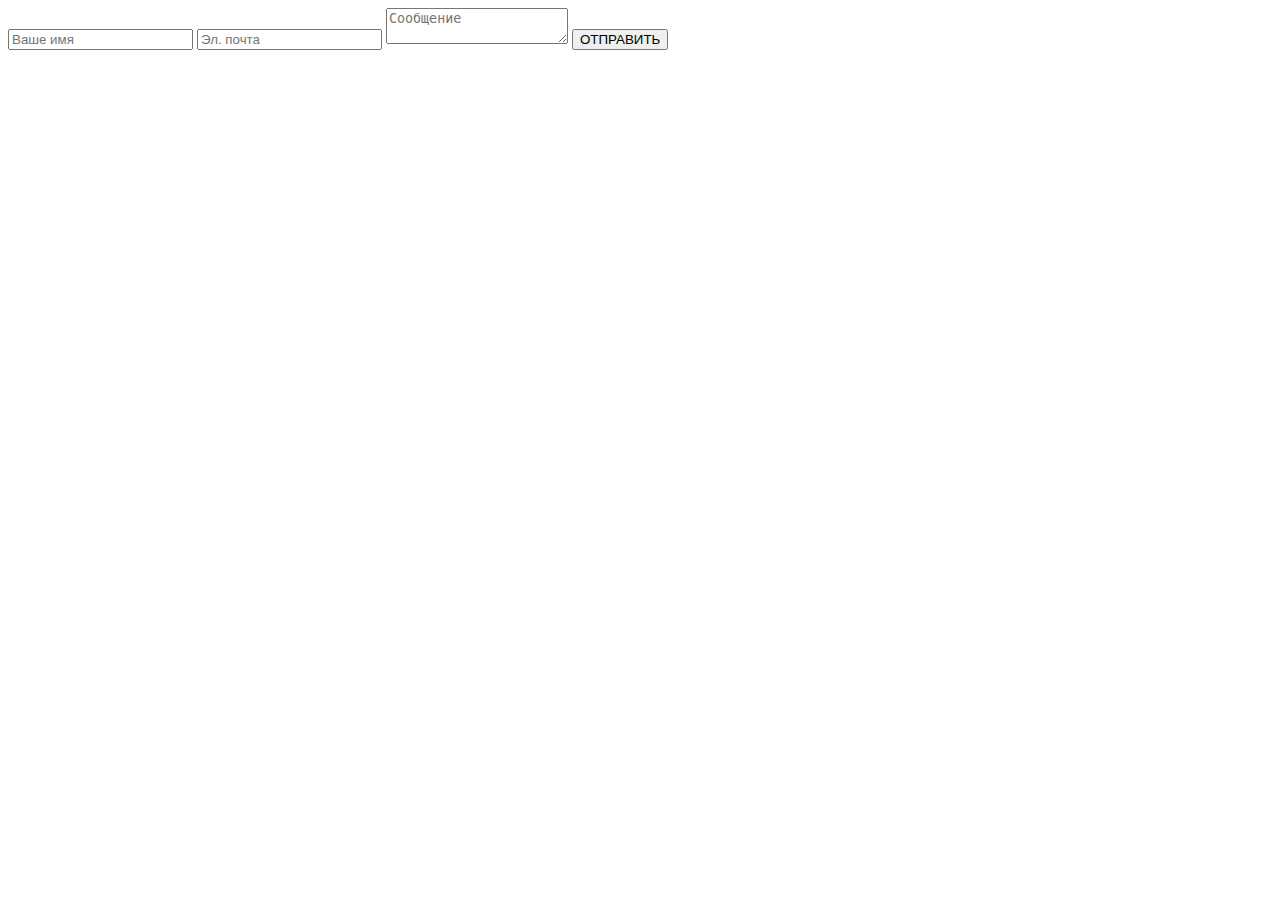
==== index.html @ 47c431d3 "Add files via upload" ====
<!DOCTYPE html>
<html lang="ru">
  <head>
    <meta charset="utf-8" />
    <meta name="viewport" content="width=device-width, initial-scale=1.0" />
    <title>Форма обратной связи</title>

    <link rel="stylesheet" type="text/css" href="css/style.css" />
  </head>

  <body>
    <div class="forma">
      <form
        id="messageForm"
        class="contactform"
        method="post"
        action="/php/process.php"
        onsubmit="submitForm(); return false;"
      >
        <input
          id="name"
          name="name"
          type="text"
          class="validate"
          placeholder="Ваше имя"
          maxlength="40"
          required
        />
        <input
          id="email"
          type="email"
          name="email"
          class="validate"
          placeholder="Эл. почта"
          maxlength="40"
          required
        />
        <textarea
          id="message"
          name="message"
          class="materialize-textarea"
          placeholder="Сообщение"
          maxlength="500"
          onkeypress="return isNotMax(event)"
          required
        ></textarea>
        <button
          id="formbtn"
          class="g-recaptcha"
          type="submit"
          data-sitekey="6LdKkIIdAAAAAHtxn9-kgvr1ULSNmsXeyodPmiJ3"
          data-callback="onSubmitReCaptcha"
          data-theme="dark"
        >
          ОТПРАВИТЬ
        </button>
        <span id="status_message" class="output_message"></span>
      </form>
    </div>

    <script src="js/custom.js"></script>
  </body>
</html>
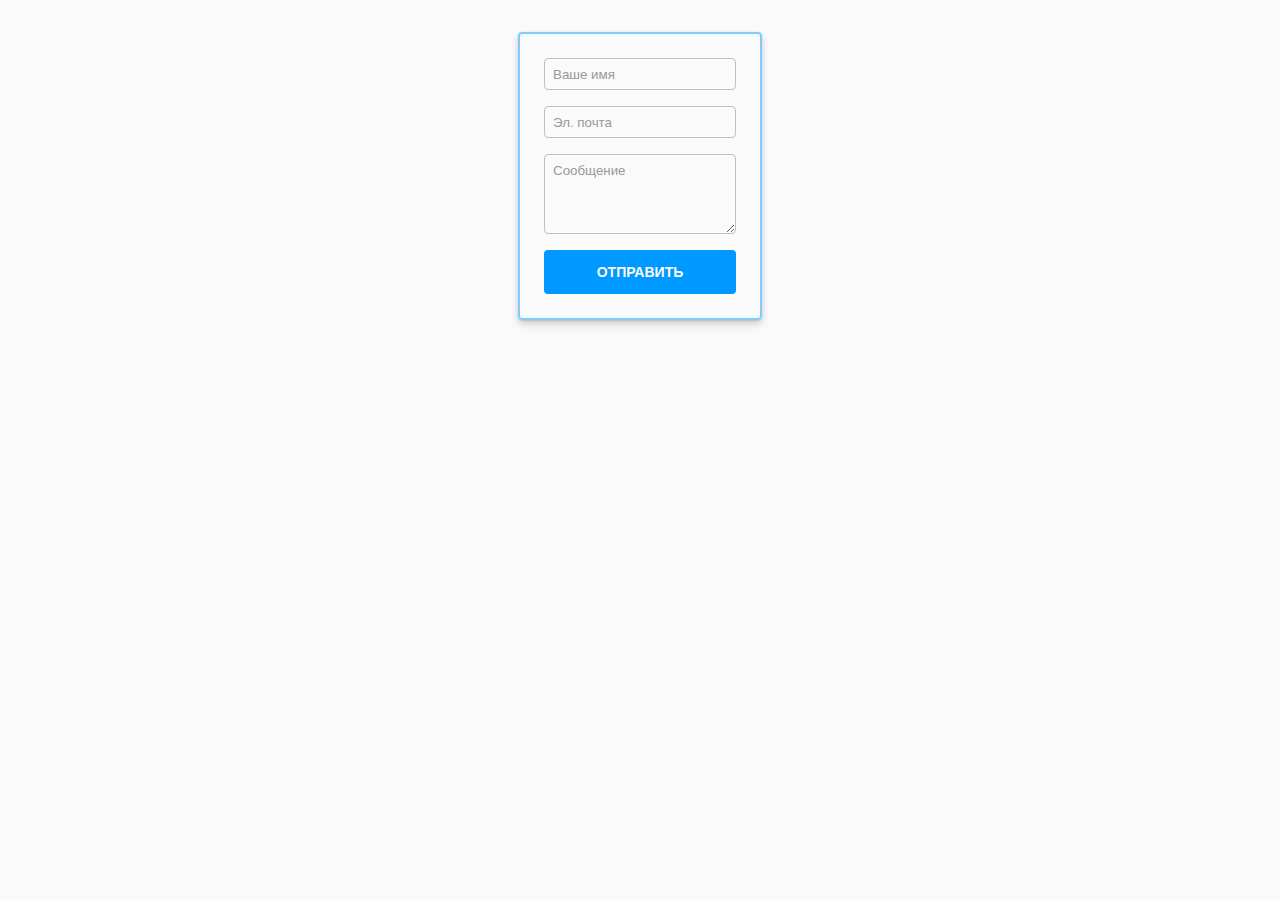
==== commit fb737a1c: "Update index.html" ====
--- a/index.html
+++ b/index.html
@@ -24,6 +24,7 @@
           class="validate"
           placeholder="Ваше имя"
           maxlength="40"
+          style="outline: none;"
           required
         />
         <input
@@ -33,6 +34,7 @@
           class="validate"
           placeholder="Эл. почта"
           maxlength="40"
+          style="outline: none;"
           required
         />
         <textarea
@@ -43,6 +45,7 @@
           maxlength="500"
           onkeypress="return isNotMax(event)"
           required
+          style="outline: none;"
         ></textarea>
         <button
           id="formbtn"
--- a/css/style.css
+++ b/css/style.css
@@ -0,0 +1,140 @@
+:root {
+  --body-font: Verdana, sans-serif;
+  --big-font-size: 2rem;
+  --h1-font-size: 1.75rem;
+  --h2-font-size: 1.5rem;
+  --h3-font-size: 1.25rem;
+  --normal-font-size: 1rem;
+  --small-font-size: 0.875rem;
+  --smallest-font-size: 0.625rem;
+
+  --mb-0-25: 0.25rem;
+  --mb-0-5: 0.5rem;
+  --mb-0-75: 0.75rem;
+  --mb-1: 1rem;
+  --mb-1-5: 1.5rem;
+  --mb-2: 2rem;
+  --mb-2-5: 2.5rem;
+  --mb-3: 3rem;
+
+  --z-tooltip: 10;
+  --z-fixed: 100;
+  --z-modal: 1000;
+}
+
+html,
+body {
+  margin: 0;
+  padding: 0;
+  max-height: 100vh;
+  height: 100%;
+  scroll-behavior: smooth;
+  overflow: auto;
+}
+
+*,
+*:after,
+*:before {
+  box-sizing: border-box;
+  margin: 0;
+  padding: 0;
+}
+
+body {
+  background: #fafafa;
+  color: #383838;
+}
+
+.forma {
+  display: flex;
+  margin-top: 2rem;
+  margin-bottom: 1rem;
+  margin-left: auto;
+  margin-right: auto;
+  padding: 0.5rem;
+  max-width: fit-content;
+  max-height: fit-content;
+  border: 0.125rem solid #80ccff;
+  border-radius: 0.25rem;
+  box-shadow: 0 0.0125rem 0.0625rem rgba(0, 0, 0, 0.031),
+    0 0.03125rem 0.125rem rgba(0, 0, 0, 0.044),
+    0 0.0625rem 0.25rem rgba(0, 0, 0, 0.056),
+    0 0.125rem 0.375rem rgba(0, 0, 0, 0.069),
+    0 0.375rem 0.5rem rgba(0, 0, 0, 0.1);
+}
+
+.validate {
+  padding: 0.5rem;
+  outline: none;
+  background-color: #fafafa;
+  border: 0.0625rem solid #bfbfbf;
+  border-radius: 0.25rem;
+  height: 2rem;
+  width: 12rem;
+}
+.validate::placeholder {
+  color: #999999;
+  font-family: Verdana, sans-serif;
+}
+
+.materialize-textarea {
+  padding: 0.5rem;
+  outline: none;
+  background-color: #fafafa;
+  border: 0.0625rem solid #bfbfbf;
+  border-radius: 0.25rem;
+  height: 5rem;
+  width: 12rem;
+}
+.materialize-textarea::placeholder {
+  color: #999999;
+  font-family: Verdana, sans-serif;
+}
+
+.g-recaptcha {
+  border: none;
+  border-radius: 0.25rem;
+  height: 2.75rem;
+  width: 12rem;
+  background-color: #0099ff;
+  font-family: Verdana, sans-serif;
+  font-size: var(--small-font-size);
+  font-weight: 600;
+  color: #fafafa;
+  cursor: pointer;
+  transition: background-color 0.3s ease-in;
+}
+.g-recaptcha:hover {
+  background-color: #008ae6;
+}
+
+.validate,
+.materialize-textarea,
+.g-recaptcha {
+  display: block;
+  margin: 1rem;
+}
+
+.output_message {
+  color: #383838;
+  font-family: Verdana, sans-serif;
+  font-weight: 600;
+  font-size: var(--small-font-size);
+}
+
+.output_message.success {
+  display: block;
+  text-align: center;
+}
+
+.output_message.success:before {
+  content: "\f14a";
+}
+
+.output_message.error {
+  background-color: #a6a6a6;
+}
+
+.output_message.error:before {
+  content: "\f071";
+}
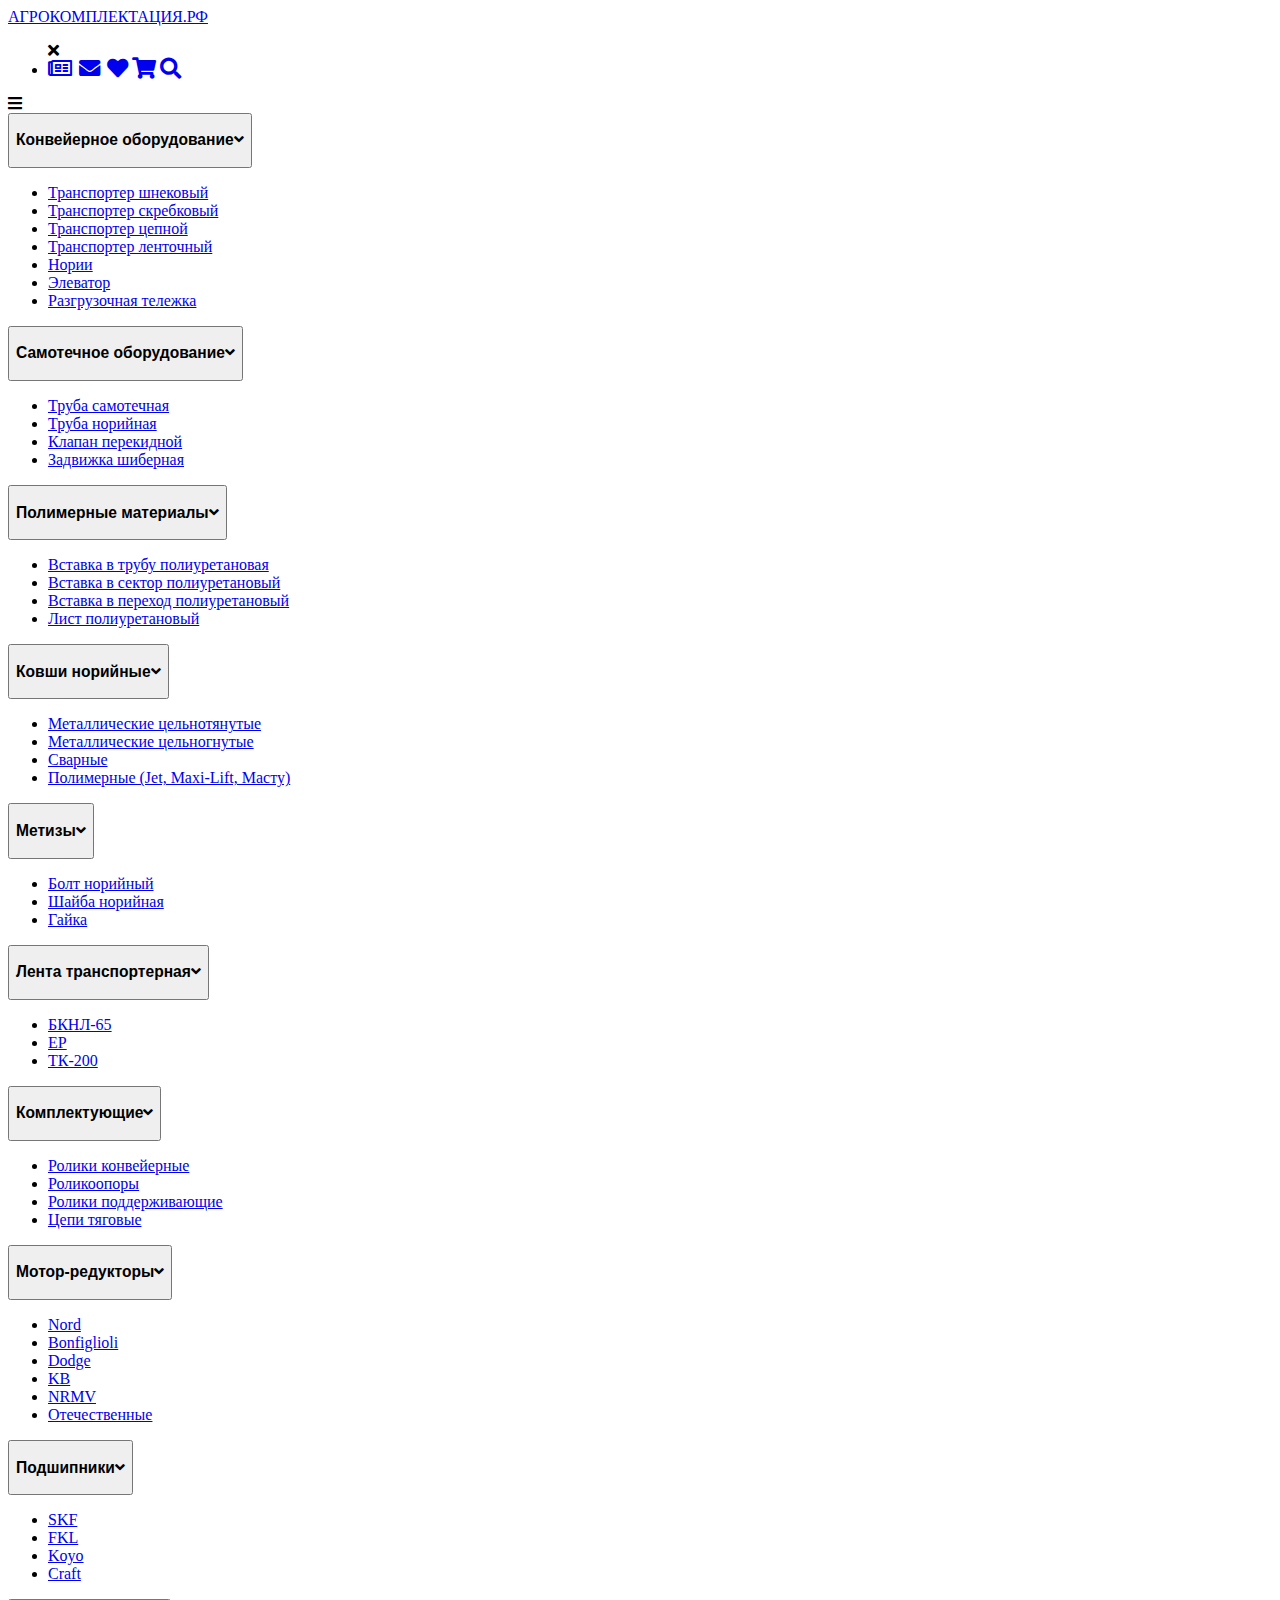
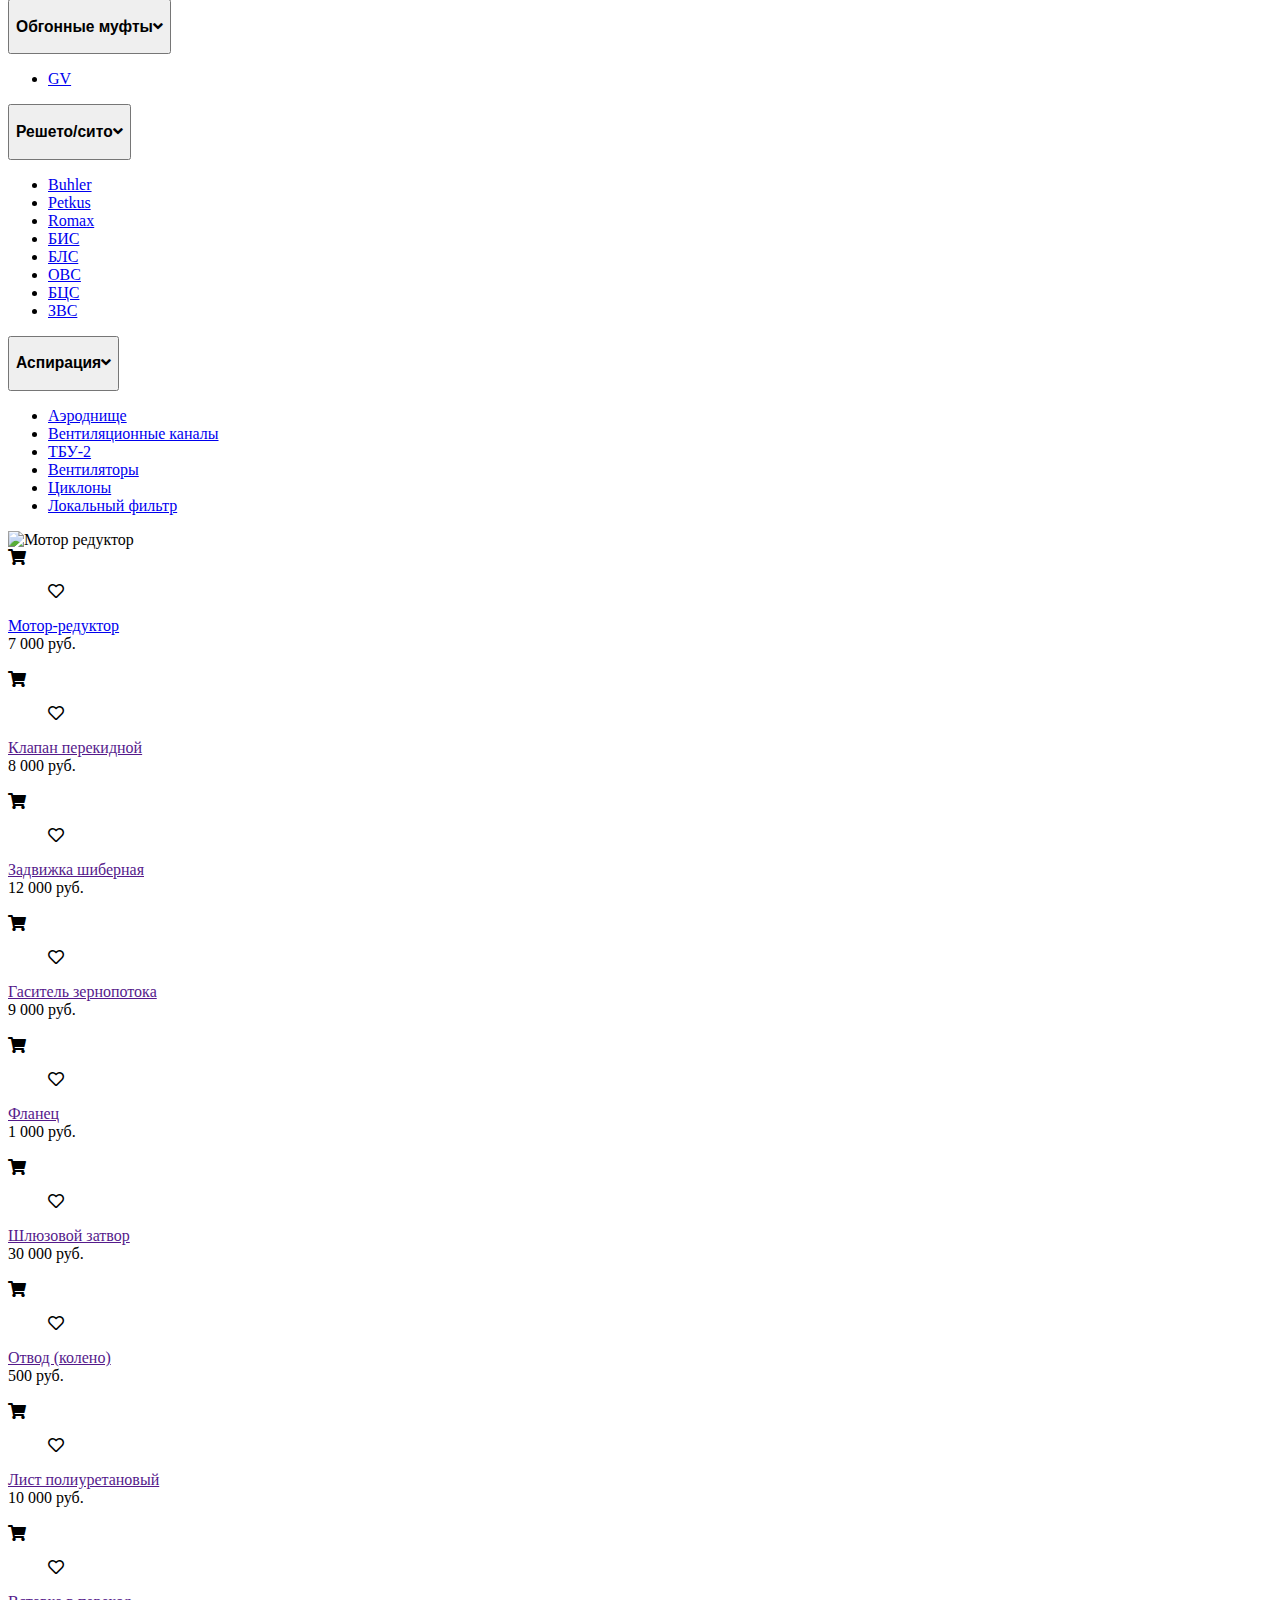
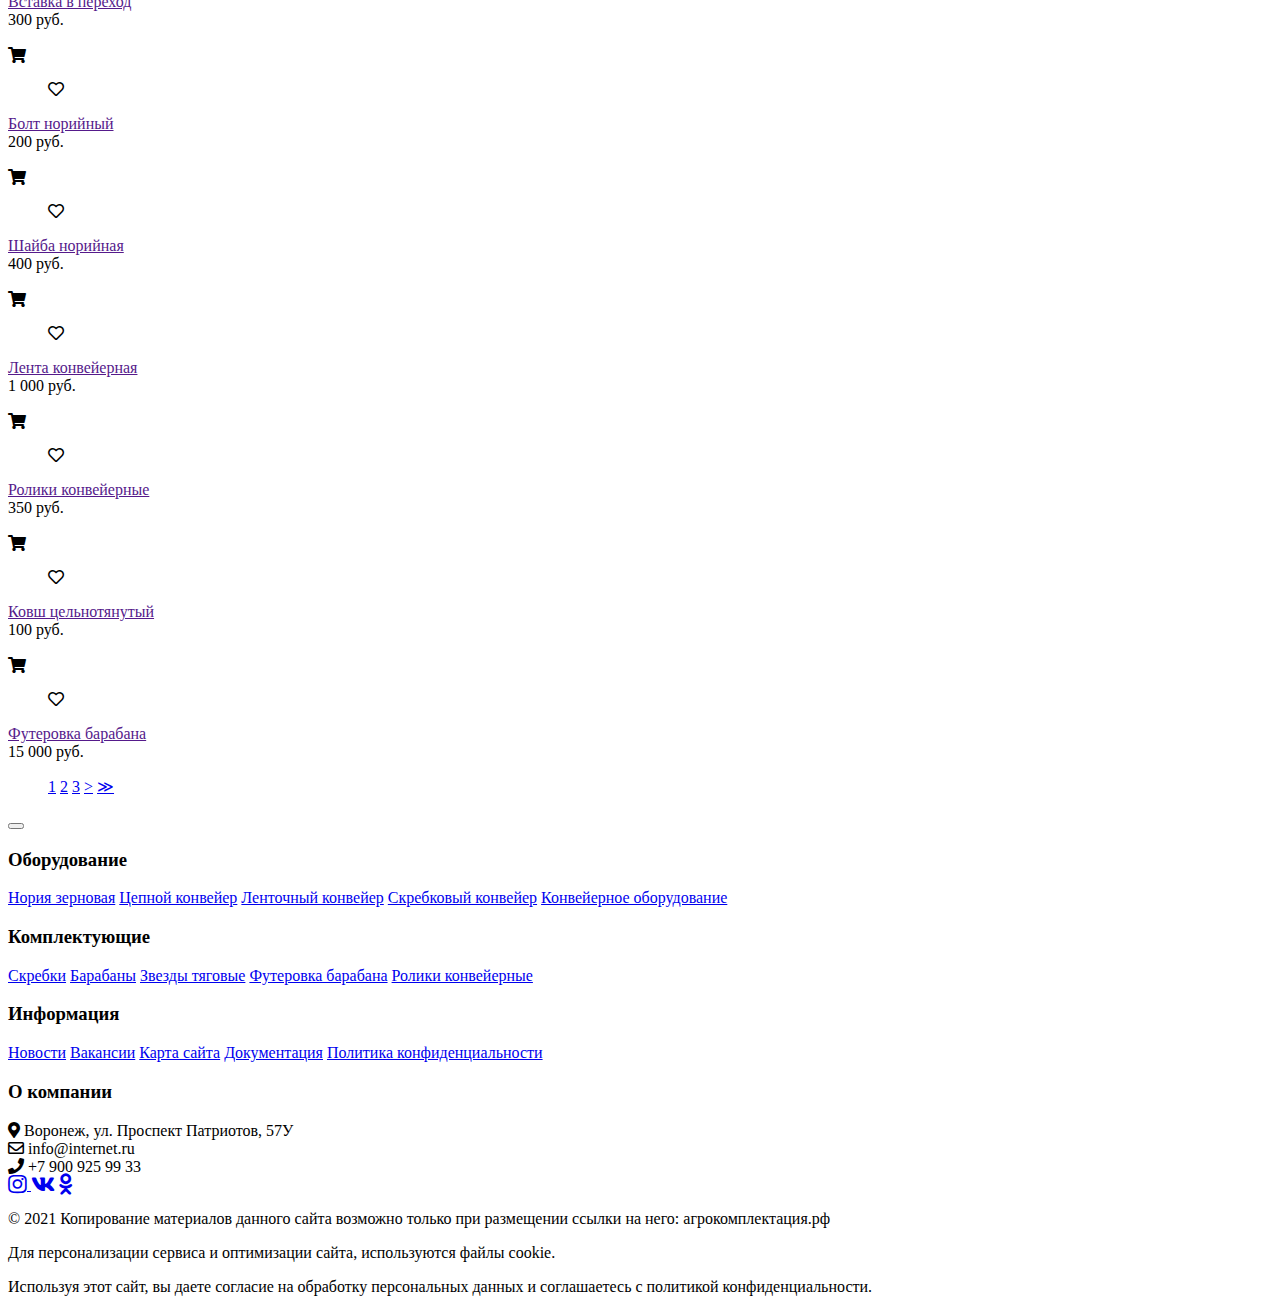
==== commit b6216263: "Add files via upload" ====
--- a/index.html
+++ b/index.html
@@ -1,66 +1,741 @@
 <!DOCTYPE html>
 <html lang="ru">
   <head>
-    <meta charset="utf-8" />
+    <meta charset="UTF-8" />
     <meta name="viewport" content="width=device-width, initial-scale=1.0" />
-    <title>Форма обратной связи</title>
-
-    <link rel="stylesheet" type="text/css" href="css/style.css" />
+    <title>Ecommerce Website</title>
+    <meta name="format-detection" content="telephone=no" />
+    <link rel="shortcut icon" href="./images/favicon.ico" type="image/x-icon" />
+    <link
+      rel="stylesheet"
+      href="https://cdnjs.cloudflare.com/ajax/libs/font-awesome/5.15.1/css/all.min.css"
+    />
+    <link rel="stylesheet" href="/css/styles.css" />
   </head>
 
   <body>
-    <div class="forma">
-      <form
-        id="messageForm"
-        class="contactform"
-        method="post"
-        action="/php/process.php"
-        onsubmit="submitForm(); return false;"
-      >
-        <input
-          id="name"
-          name="name"
-          type="text"
-          class="validate"
-          placeholder="Ваше имя"
-          maxlength="40"
-          style="outline: none;"
-          required
-        />
-        <input
-          id="email"
-          type="email"
-          name="email"
-          class="validate"
-          placeholder="Эл. почта"
-          maxlength="40"
-          style="outline: none;"
-          required
-        />
-        <textarea
-          id="message"
-          name="message"
-          class="materialize-textarea"
-          placeholder="Сообщение"
-          maxlength="500"
-          onkeypress="return isNotMax(event)"
-          required
-          style="outline: none;"
-        ></textarea>
-        <button
-          id="formbtn"
-          class="g-recaptcha"
-          type="submit"
-          data-sitekey="6LdKkIIdAAAAAHtxn9-kgvr1ULSNmsXeyodPmiJ3"
-          data-callback="onSubmitReCaptcha"
-          data-theme="dark"
-        >
-          ОТПРАВИТЬ
-        </button>
-        <span id="status_message" class="output_message"></span>
-      </form>
-    </div>
-
-    <script src="js/custom.js"></script>
+    <header>
+      <nav class="nav">
+        <div class="wrapper container">
+          <div class="logo" title="Домой">
+            <a href="index.html">АГРОКОМПЛЕКТАЦИЯ.РФ</a>
+          </div>
+          <ul class="nav-list">
+            <div class="top">
+              <label for="" class="btn close-btn"
+                ><i class="fas fa-times"></i
+              ></label>
+            </div>
+            <li class="icons">
+              <a href="news.html"
+                ><i class="far fa-newspaper fa-lg" title="Новости"></i
+              ></a>
+              <a href="contacts.html"
+                ><i class="fa fa-fw fa-envelope fa-lg" title="Контакты"></i
+              ></a>
+              <a href="index.html"
+                ><i
+                  class="fa fa-heart fa-lg"
+                  aria-hidden="true"
+                  title="Избранное"
+                ></i
+              ></a>
+              <a href="cart.html"
+                ><i class="fas fa-shopping-cart fa-lg" title="Корзина"></i
+              ></a>
+              <a href="#"><i class="fas fa-search fa-lg" title="Поиск"></i></a>
+            </li>
+          </ul>
+          <label for="" class="btn open-btn"><i class="fas fa-bars"></i></label>
+        </div>
+      </nav>
+    </header>
+
+    <section class="section products">
+      <div class="products-layout container">
+        <div class="col-1-of-4">
+          <div class="leftmenu">
+            <button class="dropdown">
+              <h3>Конвейерное оборудование<i class="fas fa-angle-down"></i></h3>
+            </button>
+            <ul class="block-content">
+              <li>
+                <a href="productDetails.html" target="_blank"
+                  ><span>Транспортер шнековый</span></a
+                >
+              </li>
+              <li>
+                <a href="productDetails.html" target="_blank">
+                  <span>Транспортер скребковый</span>
+                </a>
+              </li>
+              <li>
+                <a href="productDetails.html" target="_blank">
+                  <span>Транспортер цепной</span>
+                </a>
+              </li>
+              <li>
+                <a href="productDetails.html" target="_blank">
+                  <span>Транспортер ленточный</span>
+                </a>
+              </li>
+              <li>
+                <a href="productDetails.html" target="_blank">
+                  <span>Нории</span>
+                </a>
+              </li>
+              <li>
+                <a href="productDetails.html" target="_blank">
+                  <span>Элеватор</span>
+                </a>
+              </li>
+              <li>
+                <a href="productDetails.html" target="_blank">
+                  <span>Разгрузочная тележка</span>
+                </a>
+              </li>
+            </ul>
+          </div>
+          <div class="leftmenu">
+            <button class="dropdown">
+              <h3>Самотечное оборудование<i class="fas fa-angle-down"></i></h3>
+            </button>
+            <ul class="block-content">
+              <li>
+                <a href="#"><span>Труба самотечная</span></a>
+              </li>
+              <li>
+                <a href="#">
+                  <span>Труба норийная</span>
+                </a>
+              </li>
+              <li>
+                <a href="#">
+                  <span>Клапан перекидной</span>
+                </a>
+              </li>
+              <li>
+                <a href="#">
+                  <span>Задвижка шиберная</span>
+                </a>
+              </li>
+            </ul>
+          </div>
+          <div class="leftmenu">
+            <button class="dropdown">
+              <h3>Полимерные материалы<i class="fas fa-angle-down"></i></h3>
+            </button>
+            <ul class="block-content">
+              <li>
+                <a href="#"><span>Вставка в трубу полиуретановая</span></a>
+              </li>
+              <li>
+                <a href="#">
+                  <span>Вставка в сектор полиуретановый</span>
+                </a>
+              </li>
+              <li>
+                <a href="#">
+                  <span>Вставка в переход полиуретановый</span>
+                </a>
+              </li>
+              <li>
+                <a href="#">
+                  <span>Лист полиуретановый</span>
+                </a>
+              </li>
+            </ul>
+          </div>
+          <div class="leftmenu">
+            <button class="dropdown">
+              <h3>Ковши норийные<i class="fas fa-angle-down"></i></h3>
+            </button>
+            <ul class="block-content">
+              <li>
+                <a href="#"><span>Металлические цельнотянутые</span></a>
+              </li>
+              <li>
+                <a href="#">
+                  <span>Металлические цельногнутые</span>
+                </a>
+              </li>
+              <li>
+                <a href="#">
+                  <span>Сварные</span>
+                </a>
+              </li>
+              <li>
+                <a href="#">
+                  <span>Полимерные (Jet, Maxi-Lift, Масту)</span>
+                </a>
+              </li>
+            </ul>
+          </div>
+          <div class="leftmenu">
+            <button class="dropdown">
+              <h3>Метизы<i class="fas fa-angle-down"></i></h3>
+            </button>
+            <ul class="block-content">
+              <li>
+                <a href="#"><span>Болт норийный</span></a>
+              </li>
+              <li>
+                <a href="#">
+                  <span>Шайба норийная</span>
+                </a>
+              </li>
+              <li>
+                <a href="#">
+                  <span>Гайка</span>
+                </a>
+              </li>
+            </ul>
+          </div>
+          <div class="leftmenu">
+            <button class="dropdown">
+              <h3>Лента транспортерная<i class="fas fa-angle-down"></i></h3>
+            </button>
+            <ul class="block-content">
+              <li>
+                <a href="#"><span>БКНЛ-65</span></a>
+              </li>
+              <li>
+                <a href="#">
+                  <span>ЕР</span>
+                </a>
+              </li>
+              <li>
+                <a href="#">
+                  <span>ТК-200</span>
+                </a>
+              </li>
+            </ul>
+          </div>
+          <div class="leftmenu">
+            <button class="dropdown">
+              <h3>Комплектующие<i class="fas fa-angle-down"></i></h3>
+            </button>
+            <ul class="block-content">
+              <li>
+                <a href="#"><span>Ролики конвейерные</span></a>
+              </li>
+              <li>
+                <a href="#">
+                  <span>Роликоопоры</span>
+                </a>
+              </li>
+              <li>
+                <a href="#">
+                  <span>Ролики поддерживающие</span>
+                </a>
+              </li>
+              <li>
+                <a href="#">
+                  <span>Цепи тяговые</span>
+                </a>
+              </li>
+            </ul>
+          </div>
+          <div class="leftmenu">
+            <button class="dropdown">
+              <h3>Мотор-редукторы<i class="fas fa-angle-down"></i></h3>
+            </button>
+            <ul class="block-content">
+              <li>
+                <a href="#"><span>Nord</span></a>
+              </li>
+              <li>
+                <a href="#">
+                  <span>Bonfiglioli</span>
+                </a>
+              </li>
+              <li>
+                <a href="#">
+                  <span>Dodge</span>
+                </a>
+              </li>
+              <li>
+                <a href="#">
+                  <span>KB</span>
+                </a>
+              </li>
+              <li>
+                <a href="#">
+                  <span>NRMV</span>
+                </a>
+              </li>
+              <li>
+                <a href="#">
+                  <span>Отечественные</span>
+                </a>
+              </li>
+            </ul>
+          </div>
+          <div class="leftmenu">
+            <button class="dropdown">
+              <h3>Подшипники<i class="fas fa-angle-down"></i></h3>
+            </button>
+            <ul class="block-content">
+              <li>
+                <a href="#"><span>SKF</span></a>
+              </li>
+              <li>
+                <a href="#">
+                  <span>FKL</span>
+                </a>
+              </li>
+              <li>
+                <a href="#">
+                  <span>Koyo</span>
+                </a>
+              </li>
+              <li>
+                <a href="#">
+                  <span>Craft</span>
+                </a>
+              </li>
+            </ul>
+          </div>
+          <div class="leftmenu">
+            <button class="dropdown">
+              <h3>Обгонные муфты<i class="fas fa-angle-down"></i></h3>
+            </button>
+            <ul class="block-content">
+              <li>
+                <a href="#"><span>GV</span></a>
+              </li>
+            </ul>
+          </div>
+          <div class="leftmenu">
+            <button class="dropdown">
+              <h3>Решето/сито<i class="fas fa-angle-down"></i></h3>
+            </button>
+            <ul class="block-content">
+              <li>
+                <a href="#"><span>Buhler</span></a>
+              </li>
+              <li>
+                <a href="#">
+                  <span>Petkus</span>
+                </a>
+              </li>
+              <li>
+                <a href="#">
+                  <span>Romax</span>
+                </a>
+              </li>
+              <li>
+                <a href="#"><span>БИС</span></a>
+              </li>
+              <li>
+                <a href="#"><span>БЛС</span></a>
+              </li>
+              <li>
+                <a href="#"><span>ОВС</span></a>
+              </li>
+              <li>
+                <a href="#"><span>БЦС</span></a>
+              </li>
+              <li>
+                <a href="#"><span>ЗВС</span></a>
+              </li>
+            </ul>
+          </div>
+          <div class="leftmenu">
+            <button class="dropdown">
+              <h3>Аспирация<i class="fas fa-angle-down"></i></h3>
+            </button>
+            <ul class="block-content">
+              <li>
+                <a href="#"><span>Аэроднище</span></a>
+              </li>
+              <li>
+                <a href="#">
+                  <span>Вентиляционные каналы</span>
+                </a>
+              </li>
+              <li>
+                <a href="#">
+                  <span>ТБУ-2</span>
+                </a>
+              </li>
+              <li>
+                <a href="#"><span>Вентиляторы</span></a>
+              </li>
+              <li>
+                <a href="#"><span>Циклоны</span></a>
+              </li>
+              <li>
+                <a href="#"><span>Локальный фильтр</span></a>
+              </li>
+            </ul>
+          </div>
+        </div>
+        <div class="col-3-of-4">
+          <div class="product-layout">
+            <div class="product">
+              <div class="img-container">
+                <img src="./images/product1.jpg" alt="Мотор редуктор" />
+                <div class="addCart">
+                  <i class="fas fa-shopping-cart"></i>
+                </div>
+
+                <ul class="side-icons">
+                  <span><i class="far fa-heart"></i></span>
+                </ul>
+              </div>
+              <div class="bottom">
+                <a href="productDetails.html">Мотор-редуктор</a>
+                <div class="price">
+                  <span>7 000 руб.</span>
+                </div>
+              </div>
+            </div>
+            <div class="product">
+              <div class="img-container">
+                <img src="./images/product2.jpg" alt="" />
+                <div class="addCart">
+                  <i class="fas fa-shopping-cart"></i>
+                </div>
+
+                <ul class="side-icons">
+                  <span><i class="far fa-heart"></i></span>
+                </ul>
+              </div>
+              <div class="bottom">
+                <a href="">Клапан перекидной</a>
+                <div class="price">
+                  <span>8 000 руб.</span>
+                </div>
+              </div>
+            </div>
+            <div class="product">
+              <div class="img-container">
+                <img src="./images/product3.jpg" alt="" />
+                <div class="addCart">
+                  <i class="fas fa-shopping-cart"></i>
+                </div>
+
+                <ul class="side-icons">
+                  <span><i class="far fa-heart"></i></span>
+                </ul>
+              </div>
+              <div class="bottom">
+                <a href="">Задвижка шиберная</a>
+                <div class="price">
+                  <span>12 000 руб.</span>
+                </div>
+              </div>
+            </div>
+            <div class="product">
+              <div class="img-container">
+                <img src="./images/product4.jpg" alt="" />
+                <div class="addCart">
+                  <i class="fas fa-shopping-cart"></i>
+                </div>
+
+                <ul class="side-icons">
+                  <span><i class="far fa-heart"></i></span>
+                </ul>
+              </div>
+              <div class="bottom">
+                <a href="">Гаситель зернопотока</a>
+                <div class="price">
+                  <span>9 000 руб.</span>
+                </div>
+              </div>
+            </div>
+            <div class="product">
+              <div class="img-container">
+                <img src="./images/product5.jpg" alt="" />
+                <div class="addCart">
+                  <i class="fas fa-shopping-cart"></i>
+                </div>
+
+                <ul class="side-icons">
+                  <span><i class="far fa-heart"></i></span>
+                </ul>
+              </div>
+              <div class="bottom">
+                <a href="">Фланец</a>
+                <div class="price">
+                  <span>1 000 руб.</span>
+                </div>
+              </div>
+            </div>
+            <div class="product">
+              <div class="img-container">
+                <img src="./images/product6.jpg" alt="" />
+                <div class="addCart">
+                  <i class="fas fa-shopping-cart"></i>
+                </div>
+
+                <ul class="side-icons">
+                  <span><i class="far fa-heart"></i></span>
+                </ul>
+              </div>
+              <div class="bottom">
+                <a href="">Шлюзовой затвор</a>
+                <div class="price">
+                  <span>30 000 руб.</span>
+                </div>
+              </div>
+            </div>
+            <div class="product">
+              <div class="img-container">
+                <img src="./images/product7.jpg" alt="" />
+                <div class="addCart">
+                  <i class="fas fa-shopping-cart"></i>
+                </div>
+
+                <ul class="side-icons">
+                  <span><i class="far fa-heart"></i></span>
+                </ul>
+              </div>
+              <div class="bottom">
+                <a href="">Отвод (колено)</a>
+                <div class="price">
+                  <span>500 руб.</span>
+                </div>
+              </div>
+            </div>
+            <div class="product">
+              <div class="img-container">
+                <img src="./images/product8.jpg" alt="" />
+                <div class="addCart">
+                  <i class="fas fa-shopping-cart"></i>
+                </div>
+
+                <ul class="side-icons">
+                  <span><i class="far fa-heart"></i></span>
+                </ul>
+              </div>
+              <div class="bottom">
+                <a href="">Лист полиуретановый</a>
+                <div class="price">
+                  <span>10 000 руб.</span>
+                </div>
+              </div>
+            </div>
+            <div class="product">
+              <div class="img-container">
+                <img src="./images/product9.jpg" alt="" />
+                <div class="addCart">
+                  <i class="fas fa-shopping-cart"></i>
+                </div>
+
+                <ul class="side-icons">
+                  <span><i class="far fa-heart"></i></span>
+                </ul>
+              </div>
+              <div class="bottom">
+                <a href="">Вставка в переход</a>
+                <div class="price">
+                  <span>300 руб.</span>
+                </div>
+              </div>
+            </div>
+            <div class="product">
+              <div class="img-container">
+                <img src="./images/product10.jpg" alt="" />
+                <div class="addCart">
+                  <i class="fas fa-shopping-cart"></i>
+                </div>
+
+                <ul class="side-icons">
+                  <span><i class="far fa-heart"></i></span>
+                </ul>
+              </div>
+              <div class="bottom">
+                <a href="">Болт норийный</a>
+                <div class="price">
+                  <span>200 руб.</span>
+                </div>
+              </div>
+            </div>
+            <div class="product">
+              <div class="img-container">
+                <img src="./images/product11.jpg" alt="" />
+                <div class="addCart">
+                  <i class="fas fa-shopping-cart"></i>
+                </div>
+
+                <ul class="side-icons">
+                  <span><i class="far fa-heart"></i></span>
+                </ul>
+              </div>
+              <div class="bottom">
+                <a href="">Шайба норийная</a>
+                <div class="price">
+                  <span>400 руб.</span>
+                </div>
+              </div>
+            </div>
+            <div class="product">
+              <div class="img-container">
+                <img src="./images/product12.jpg" alt="" />
+                <div class="addCart">
+                  <i class="fas fa-shopping-cart"></i>
+                </div>
+
+                <ul class="side-icons">
+                  <span><i class="far fa-heart"></i></span>
+                </ul>
+              </div>
+              <div class="bottom">
+                <a href="">Лента конвейерная</a>
+                <div class="price">
+                  <span>1 000 руб.</span>
+                </div>
+              </div>
+            </div>
+            <div class="product">
+              <div class="img-container">
+                <img src="./images/product13.jpg" alt="" />
+                <div class="addCart">
+                  <i class="fas fa-shopping-cart"></i>
+                </div>
+
+                <ul class="side-icons">
+                  <span><i class="far fa-heart"></i></span>
+                </ul>
+              </div>
+              <div class="bottom">
+                <a href="">Ролики конвейерные</a>
+                <div class="price">
+                  <span>350 руб.</span>
+                </div>
+              </div>
+            </div>
+            <div class="product">
+              <div class="img-container">
+                <img src="./images/product14.jpg" alt="" />
+                <div class="addCart">
+                  <i class="fas fa-shopping-cart"></i>
+                </div>
+
+                <ul class="side-icons">
+                  <span><i class="far fa-heart"></i></span>
+                </ul>
+              </div>
+              <div class="bottom">
+                <a href="">Ковш цельнотянутый</a>
+                <div class="price">
+                  <span>100 руб.</span>
+                </div>
+              </div>
+            </div>
+            <div class="product">
+              <div class="img-container">
+                <img src="./images/product15.jpg" alt="" />
+                <div class="addCart">
+                  <i class="fas fa-shopping-cart"></i>
+                </div>
+
+                <ul class="side-icons">
+                  <span><i class="far fa-heart"></i></span>
+                </ul>
+              </div>
+              <div class="bottom">
+                <a href="">Футеровка барабана</a>
+                <div class="price">
+                  <span>15 000 руб.</span>
+                </div>
+              </div>
+            </div>
+          </div>
+
+          <ul class="pagination">
+            <span><a href="index.html">1</a></span>
+            <span><a href="index.html">2</a></span>
+            <span><a href="index.html">3</a></span>
+            <span class="icon"><a href="index.html">&#62;</a></span>
+            <span class="last"><a href="index.html">&#8811;</a></span>
+          </ul>
+        </div>
+      </div>
+      <button onclick="topFunction()" id="topBtn" title="Наверх" class="topBtn">
+        <i class="arrow up"></i>
+      </button>
+    </section>
+
+    <footer id="footer" class="section footer">
+      <div class="container">
+        <div class="footer-container">
+          <div class="footer-center">
+            <h3>Оборудование</h3>
+            <a href="#">Нория зерновая</a>
+            <a href="#">Цепной конвейер</a>
+            <a href="#">Ленточный конвейер</a>
+            <a href="#">Скребковый конвейер</a>
+            <a href="#">Конвейерное оборудование</a>
+          </div>
+          <div class="footer-center">
+            <h3>Комплектующие</h3>
+            <a href="#">Скребки</a>
+            <a href="#">Барабаны</a>
+            <a href="#">Звезды тяговые</a>
+            <a href="#">Футеровка барабана</a>
+            <a href="#">Ролики конвейерные</a>
+          </div>
+          <div class="footer-center">
+            <h3>Информация</h3>
+            <a href="#">Новости</a>
+            <a href="#">Вакансии</a>
+            <a href="#">Карта сайта</a>
+            <a href="#">Документация</a>
+            <a href="#">Политика конфиденциальности</a>
+          </div>
+          <div class="footer-center">
+            <h3>О компании</h3>
+            <div>
+              <span>
+                <i class="fas fa-map-marker-alt"></i>
+              </span>
+              Воронеж, ул. Проспект Патриотов, 57У
+            </div>
+            <div>
+              <span>
+                <i class="far fa-envelope"></i>
+              </span>
+              info@internet.ru
+            </div>
+            <div>
+              <span>
+                <i class="fas fa-phone"></i>
+              </span>
+              +7 900 925 99 33
+            </div>
+            <div class="social-icons">
+              <a href="#" class="insta" target="_blank">
+                <i class="fab fa-instagram fa-lg"></i>
+              </a>
+              <a href="#" class="vk" target="_blank">
+                <i class="fab fa-vk fa-lg"></i
+              ></a>
+              <a href="#" class="ok" target="_blank">
+                <i class="fab fa-odnoklassniki fa-lg"></i
+              ></a>
+            </div>
+          </div>
+        </div>
+        <div class="footermap">
+          <p class="footercopy">
+            &#169; 2021 Копирование материалов данного сайта возможно только при
+            размещении ссылки на него: агрокомплектация.рф
+          </p>
+          <p class="footercopy">
+            Для персонализации сервиса и оптимизации сайта, используются файлы
+            cookie.
+          </p>
+          <p class="footercopy">
+            Используя этот сайт, вы даете согласие на обработку персональных
+            данных и соглашаетесь с политикой конфиденциальности.
+          </p>
+        </div>
+      </div>
+    </footer>
+
+    <script src="./js/index.js"></script>
   </body>
 </html>
